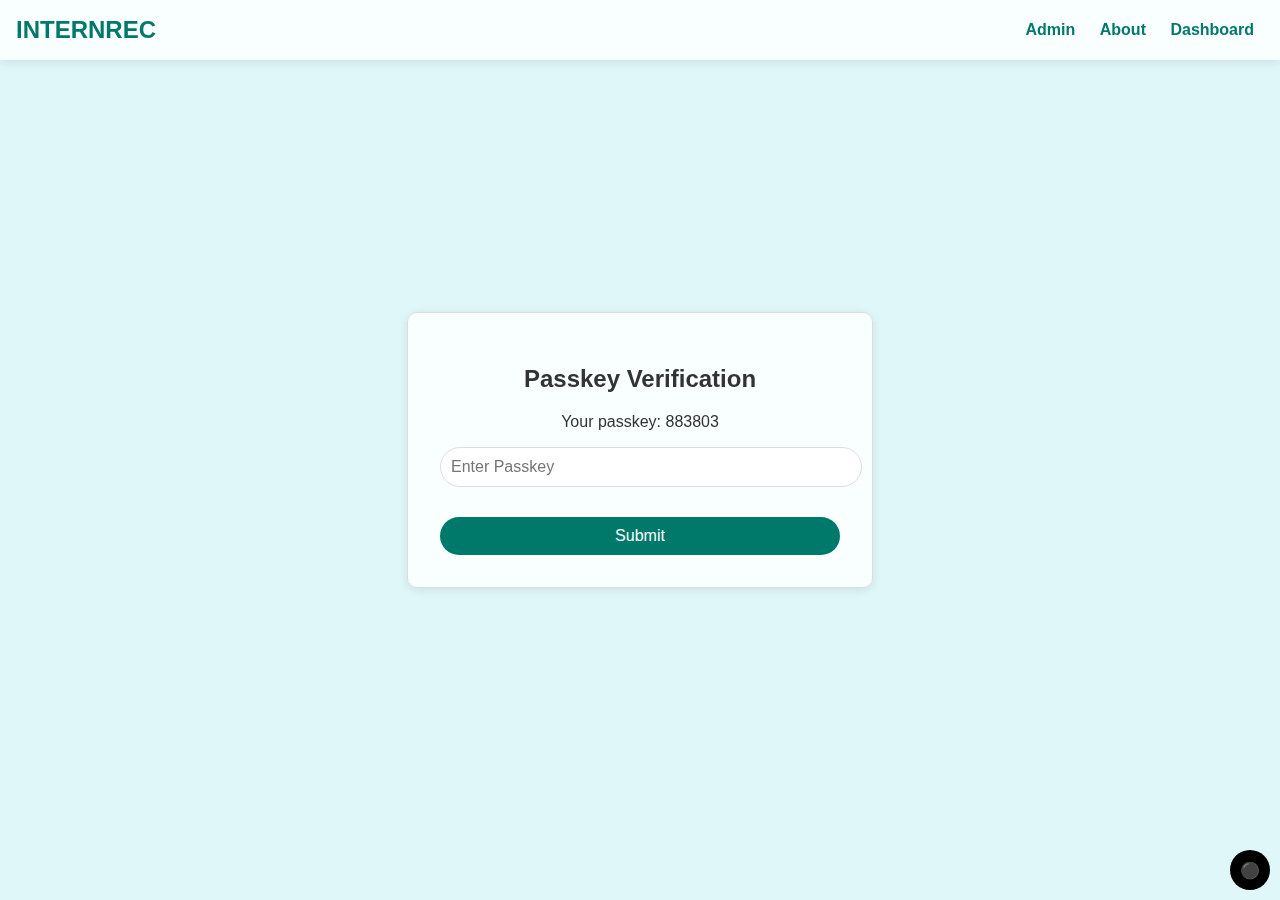
==== psskey/passkey-verify.html @ 162fb0bf "Add files via upload" ====
<!DOCTYPE html>
<html lang="en">
<head>
  <meta charset="UTF-8">
  <meta name="viewport" content="width=device-width, initial-scale=1.0">
  <title>Passkey Verification - INTERNREC</title>
  <link rel="stylesheet" href="styles.css">
</head>
<body>
  <header>
    <h1>INTERNREC</h1>
    <nav>
      <a href="admin.html">Admin</a>
      <a href="about.html">About</a>
      <a href="dashboard.html">Dashboard</a>
    </nav>
  </header>
  <main>
    <div class="form-container">
      <h2>Passkey Verification</h2>
      <p>Your passkey: <span id="passkey"></span></p>
      <input type="text" id="passkeyInput" placeholder="Enter Passkey">
      <button class="button" onclick="verifyPasskey()">Submit</button>
    </div>
  </main>
  <footer>
    <button onclick="window.location.href='company-signup.html'">⚫</button>
  </footer>
  <div id="messageBox" class="message-box"></div>
  <script>
    let passkey = generatePasskey();
    document.getElementById('passkey').textContent = passkey;

    function generatePasskey() {
      return Math.floor(100000 + Math.random() * 900000); // 6-digit number
    }

    function verifyPasskey() {
      const input = document.getElementById('passkeyInput').value;
      const messageBox = document.getElementById('messageBox');

      if (input === passkey.toString()) {
        window.location.href = 'page3.html';
      } else {
        messageBox.textContent = 'You\'ve been put on hold because of the wrong passkey. Contact the admin.';
        messageBox.style.display = 'block';
        setTimeout(() => {
          messageBox.style.display = 'none';
        }, 5000); // Hide message after 5 seconds
      }
    }

    // Change passkey every 30 seconds
    setInterval(() => {
      passkey = generatePasskey();
      document.getElementById('passkey').textContent = passkey;
    }, 30000);
  </script>
</body>
</html>
---- psskey/styles.css ----
/* Global Styles */
body {
  font-family: Arial, sans-serif;
  margin: 0;
  padding: 0;
  background: #e0f7fa; /* Light teal background */
  color: #333;
  display: flex;
  justify-content: center;
  align-items: center;
  height: 100vh;
}

header {
  background: rgba(255, 255, 255, 0.8); /* Glass grey */
  backdrop-filter: blur(10px);
  padding: 1rem;
  display: flex;
  justify-content: space-between;
  align-items: center;
  box-shadow: 0 2px 10px rgba(0, 0, 0, 0.1);
  position: fixed;
  top: 0;
  left: 0;
  right: 0;
}

header h1 {
  margin: 0;
  font-size: 1.5rem;
  color: #00796b; /* Teal accent */
}

nav a {
  margin: 0 10px;
  text-decoration: none;
  color: #00796b; /* Teal accent */
  font-weight: bold;
}

nav a:hover {
  text-decoration: underline;
}

main {
  width: 100%;
  max-width: 400px;
  padding: 2rem;
  background: rgba(255, 255, 255, 0.8); /* Glass grey */
  backdrop-filter: blur(10px);
  border-radius: 10px;
  box-shadow: 0 2px 10px rgba(0, 0, 0, 0.1);
  border: 1px solid #ddd; /* Border for the form */
}

footer {
  position: fixed;
  bottom: 0;
  right: 0;
  padding: 10px;
}

footer button {
  background: #000;
  color: #fff;
  border: none;
  border-radius: 50%;
  width: 40px;
  height: 40px;
  cursor: pointer;
  font-size: 1rem;
}

/* Loading Animation */
.loading {
  display: flex;
  justify-content: center;
  align-items: center;
  height: 100vh;
  font-size: 2rem;
  color: #00796b; /* Teal accent */
}

/* Buttons */
.button {
  background: #00796b; /* Teal accent */
  color: #fff;
  border: none;
  padding: 10px 20px;
  border-radius: 25px; /* Rounded corners */
  cursor: pointer;
  font-size: 1rem;
  width: 100%;
  margin-top: 20px;
}

.button:hover {
  background: #004d40; /* Darker teal */
}

/* Forms */
.form-container {
  text-align: center;
}

.form-container input {
  display: block;
  margin: 10px 0;
  padding: 10px;
  width: 100%;
  border: 1px solid #ddd; /* Border for inputs */
  border-radius: 25px; /* Rounded corners */
  font-size: 1rem;
}

.form-container input:focus {
  outline: none;
  border-color: #00796b; /* Teal accent */
}

/* Message Box */
.message-box {
  position: fixed;
  top: 20px;
  left: 50%;
  transform: translateX(-50%);
  background: #ff4444; /* Red for error messages */
  color: #fff;
  padding: 10px 20px;
  border-radius: 5px;
  box-shadow: 0 2px 10px rgba(0, 0, 0, 0.1);
  display: none;
}
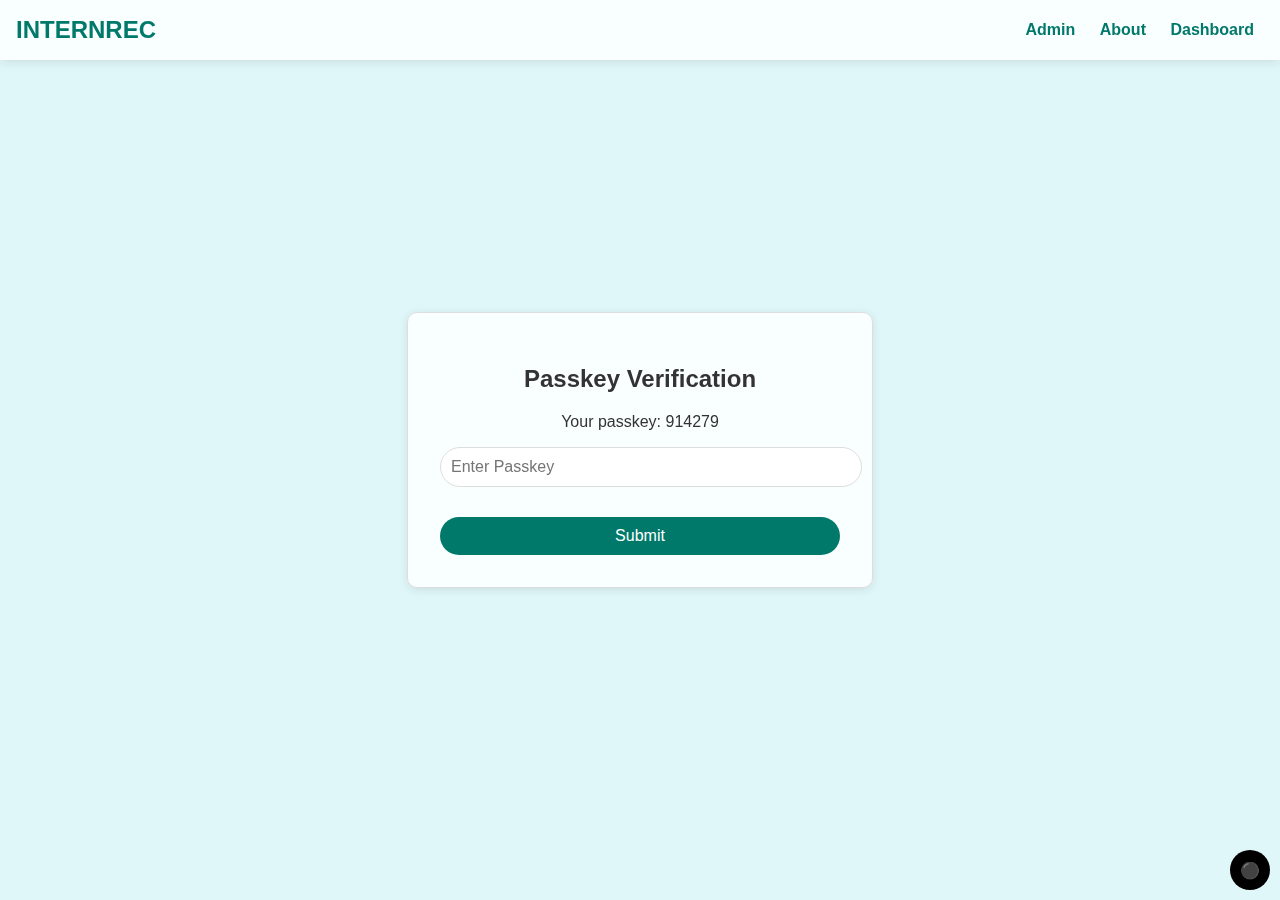
==== commit 04da927f: "Add files via upload" ====
--- a/psskey/passkey-verify.html
+++ b/psskey/passkey-verify.html
@@ -40,7 +40,7 @@
       const messageBox = document.getElementById('messageBox');
 
       if (input === passkey.toString()) {
-        window.location.href = 'page3.html';
+        window.location.href = 'page4.html';
       } else {
         messageBox.textContent = 'You\'ve been put on hold because of the wrong passkey. Contact the admin.';
         messageBox.style.display = 'block';
